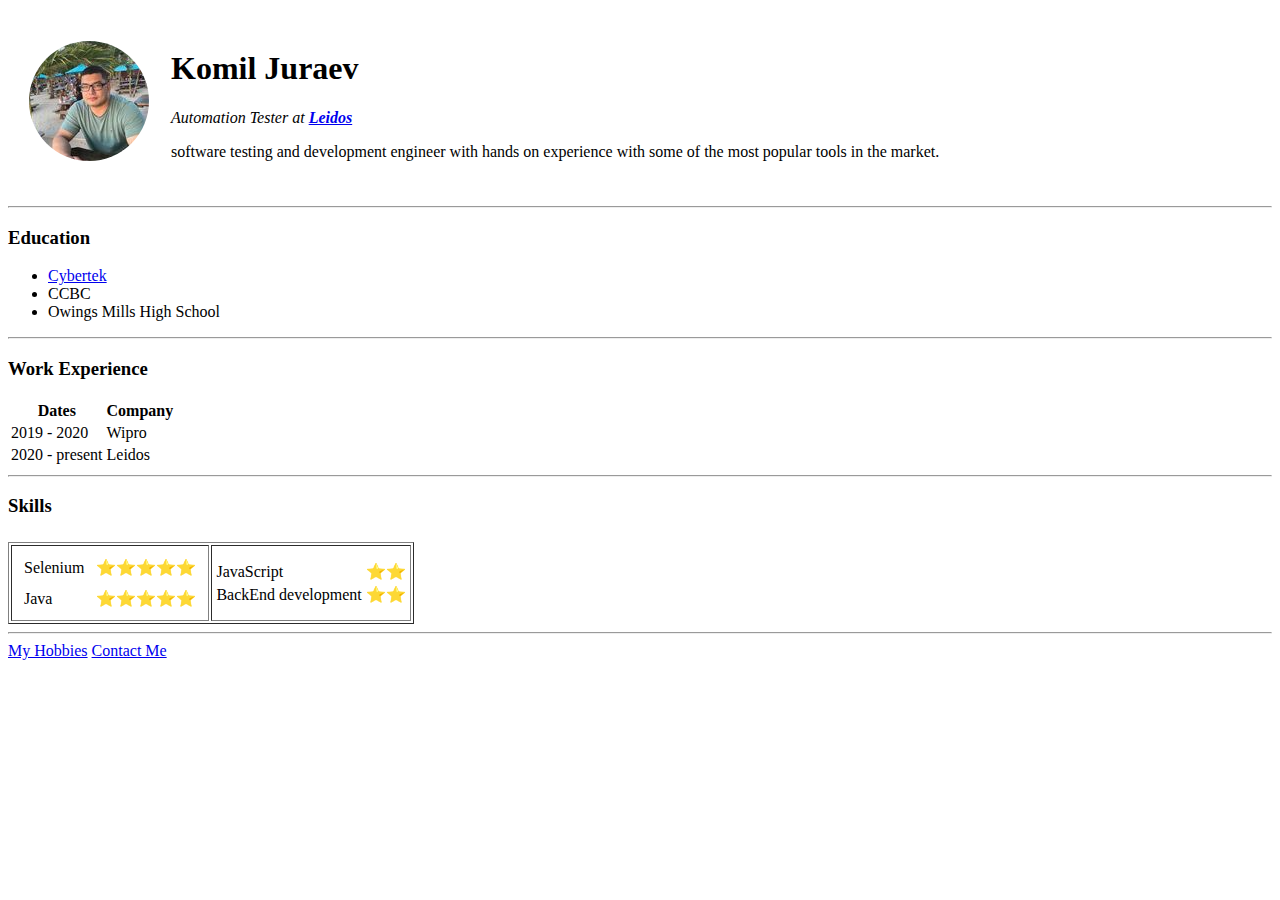
==== index.html @ 0915a9ff "initial commit" ====
<!DOCTYPE html>
<html lang="en" dir="ltr">

<head>
  <meta charset="utf-8">
  <title>Komil's Personal Site</title>
</head>

<body>
  <table cellspacing="20">
    <tr>
      <td><img src="images/komilImg.png" alt="Komil's Image"></td>
      <td>  <h1>Komil Juraev</h1>
        <p><em>Automation Tester at <strong><a href="https://www.leidos.com/">Leidos</a></strong></em></p>
        <p>software testing and development engineer with hands on experience with some of the most popular tools in the market.</p></td>
    </tr>
  </table>
  <hr>
  <h3>Education</h3>
  <ul>
    <li><a href="https://www.cybertekschool.com/">Cybertek</a></li>
    <li>CCBC</li>
    <li>Owings Mills High School</li>
  </ul>
  <hr>
  <h3>Work Experience</h3>
  <table>
        <thead>
          <th>Dates</th>
          <th>Company</th>
        </thead>
        <tbody>
            <tr>
              <td>2019 - 2020</td>
              <td>Wipro</td>
          </tr>
          <tr>
              <td>2020 - present</td>
              <td>Leidos</td>
          </tr>
        </tbody>
  </table>
  <hr>
  <h3>Skills</h3>


<table>
  <tr>
    <td></td>
  </tr>
</table>

  <table border="1px">
    <tr>
      <td>
        <table cellspacing="10">
          <tr>
            <td>Selenium</td>
            <td>⭐⭐⭐⭐⭐</td>
          </tr>
          <tr>
            <td>Java</td>
            <td>⭐⭐⭐⭐⭐</td>
          </tr>
      </table>
    </td>
    <td>
      <table>
        <tr>
          <td>JavaScript</td>
          <td>⭐⭐</td>
        </tr>
        <tr>
          <td>BackEnd development</td>
          <td>⭐⭐</td>
        </tr>
      </table>
    </td>
    </tr>
  </table>


  <hr>
  <a href="hobbies.html">My Hobbies</a>
  <a href="Contact.html">Contact Me</a>

</body>

</html>
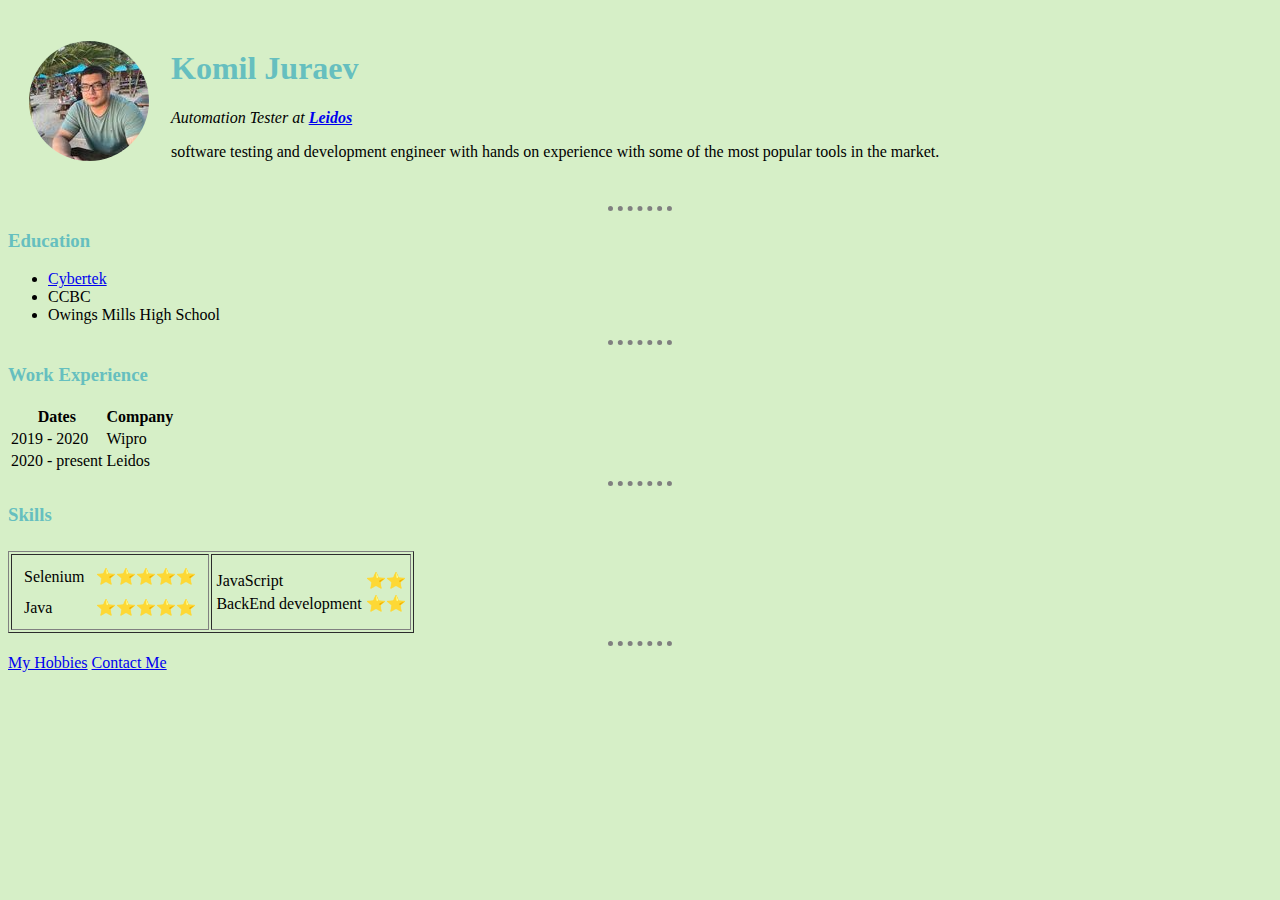
==== commit 8e2a7873: "latest version og Personal Site" ====
--- a/index.html
+++ b/index.html
@@ -4,8 +4,8 @@
 <head>
   <meta charset="utf-8">
   <title>Komil's Personal Site</title>
+  <link rel="stylesheet" href="css/styles.css">
 </head>
-
 <body>
   <table cellspacing="20">
     <tr>
--- a/css/styles.css
+++ b/css/styles.css
@@ -0,0 +1,19 @@
+body {
+  background-color: #d6efc7;
+}
+
+hr {
+  border-style: none;
+  border-bottom: dotted;
+  border-color: grey;
+  border-width: 5px;
+  width: 5%;
+}
+
+h1 {
+  color: #66BFBF
+}
+
+h3 {
+  color: #66BFBF
+}
